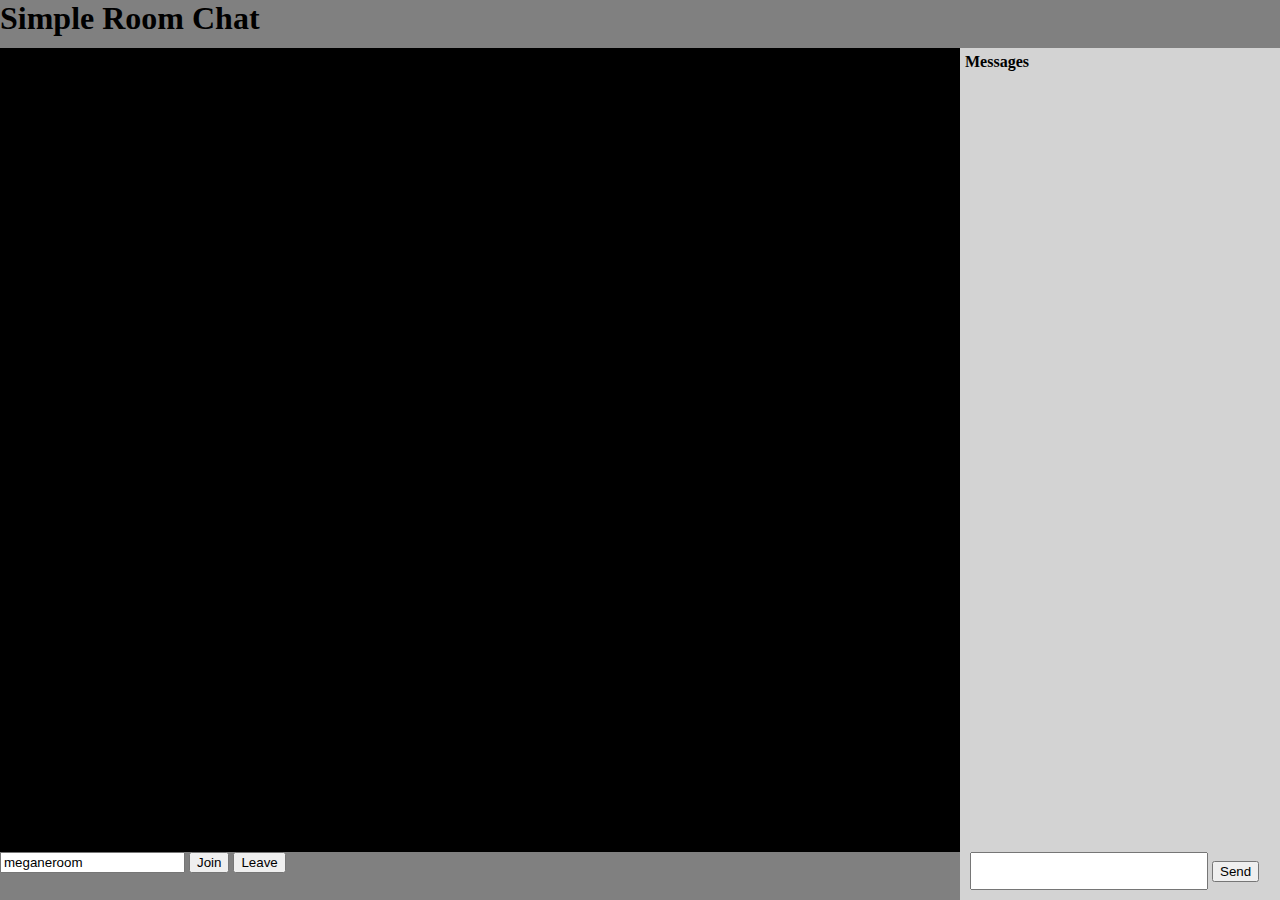
==== index.html @ b5d199b8 "initial commit" ====
<!DOCTYPE html>
<html lang="en">
  <head>
    <meta charset="UTF-8">
    <meta name="viewport" content="width=device-width, initial-scale=1">
    <title>SkyWay - Simple Room Chat</title>
    <link rel="stylesheet" href="./css/style.css">
  </head>
  <body>
    <header>
      <h1 class="heading">Simple Room Chat</h1>
    </header>
    <div class="container">
      <div id="main">
        <div class="room">
          
          <div class="remote-streams" id="js-remote-streams">
            <!-- Remort streams -->
          </div>
          <div>
            <video class="local-stream" id="js-local-stream"></video>
          </div>
        </div>
        <div class="menu">
          <input type="text" value="meganeroom" placeholder="Room Name" id="js-room-id">
          <button id="js-join-trigger">Join</button>
          <button id="js-leave-trigger">Leave</button>
        </div>
      </div>
      <div id="sub">
        <p class="messages-title">Messages</p>
        <pre class="messages" id="js-messages"></pre>
        <div class="messages-send">
          <input class="message-text" type="text" id="js-local-text">
          <button class="message-send-button" id="js-send-trigger">Send</button>
        </div>
      </div>
    </div>
    <script src="//cdn.webrtc.ecl.ntt.com/skyway-4.4.5.js"></script>
    <script src="./scripts/key.js"></script>
    <script src="./scripts/script.js"></script>
  </body>
</html>
---- css/style.css ----
body {
  position: relative;
  padding: 0;
  margin: 0;
}

.heading {
  height: 48px;
  background-color: #808080;
}

h1 {
  margin: 0;
}

.container {
  position: relative;
  display: flex;
  width: 100vw;
  height: calc(100vh - 48px);
}

#main {
  position: relative;
  background-color: #000000;
  width: 75%;
  height: 100%;
}

.room {
  width: 100%;
  height: calc(100% - 48px);
}

.menu {
  position: relative;
  background-color: #808080;
  height: 48px;
}

.remote-streams {
  position: relative;
  display: grid;
  grid-template-columns: 1fr 1fr;
  width: 100%;
  height: 100%;
}

.remote-stream {
  position: relative;
  width: 100%;
  height: 100%;
  max-height: 50%;
  background-color: #000000;
}

.local-stream {
  position: absolute;
  background-color: #000000;
  width: 240px;
  height: 180px;
  right: 0px;
  bottom: 48px;
  transform: scaleX(-1);
}

#sub {
  width: 25%;
  height: 100%;
}

.messages-title {
  margin: 0;
  padding: 5px;
  background-color: #d3d3d3;
  font-weight: bold;
  height: 20px;
}

.messages {
  margin: 0;
  background-color: #d3d3d3;
  width: calc(100% - 16px);
  height: calc(100% - 30px - 48px - 16px);
  padding: 8px;
  font-size: 1.5em;
  white-space: pre-wrap;
  overflow: auto;
}

.messages-send {
  position: relative;
  background-color: #d3d3d3;
  height: 48px;
}

.message-text {
  width: calc(75% - 10px);
  height: calc(100% - 16px);
  margin-left: 10px;
}

.messages-send-button {
  width: 25%;
  height: calc(100% - 16px);
}
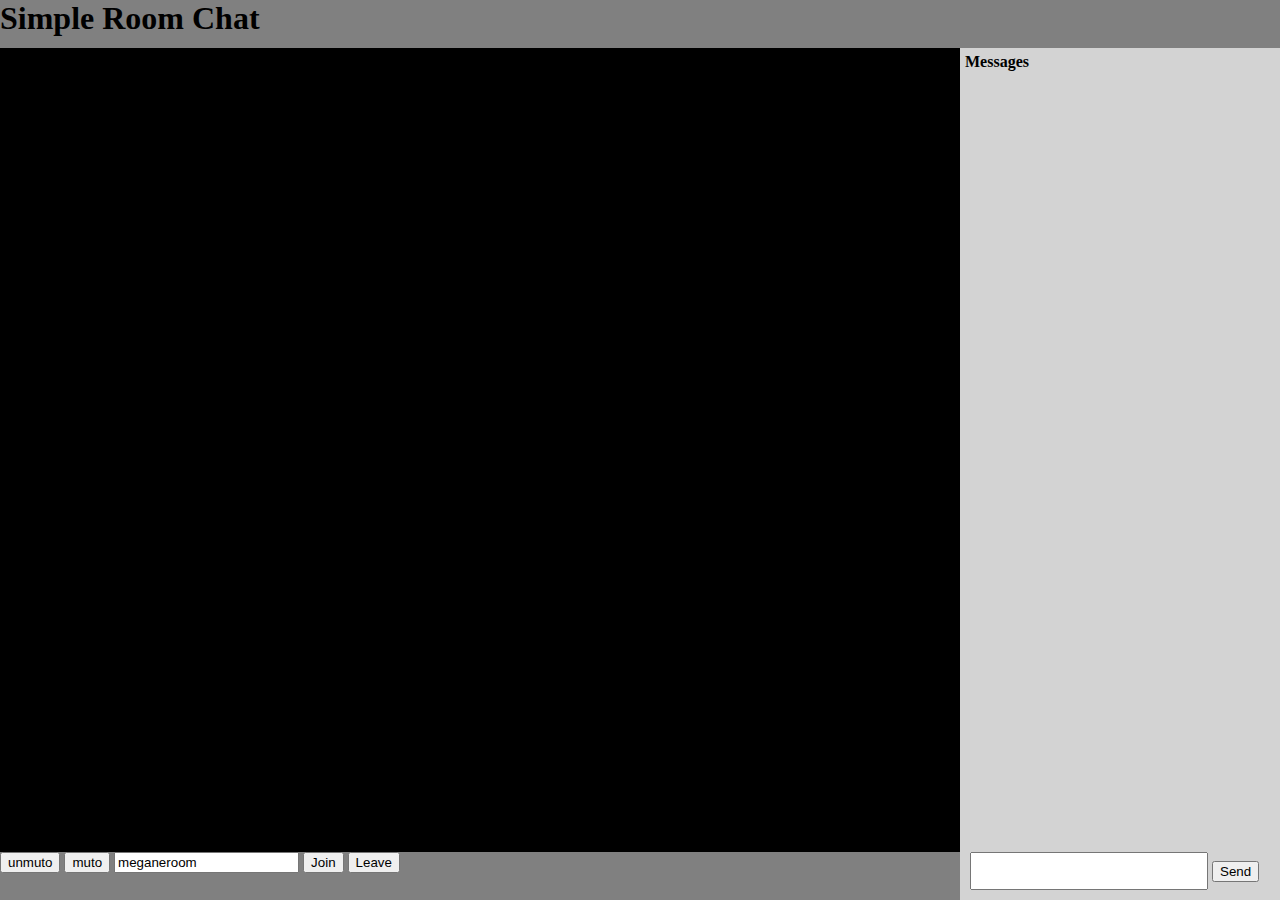
==== commit 14bcd96c: "Update: レイアウトを変更" ====
--- a/index.html
+++ b/index.html
@@ -14,14 +14,14 @@
       <div id="main">
         <div class="room">
           
-          <div class="remote-streams" id="js-remote-streams">
-            <!-- Remort streams -->
+          <div class="streams" id="js-remote-streams">
+            <!-- Remote streams -->
           </div>
-          <div>
-            <video class="local-stream" id="js-local-stream"></video>
-          </div>
+          <video class="local-stream" id="js-local-stream"></video>
         </div>
         <div class="menu">
+          <button id="js-unmuto-trigger">unmuto</button>
+          <button id="js-muto-trigger">muto</button>
           <input type="text" value="meganeroom" placeholder="Room Name" id="js-room-id">
           <button id="js-join-trigger">Join</button>
           <button id="js-leave-trigger">Leave</button>
@@ -39,5 +39,6 @@
     <script src="//cdn.webrtc.ecl.ntt.com/skyway-4.4.5.js"></script>
     <script src="./scripts/key.js"></script>
     <script src="./scripts/script.js"></script>
+    <script src="./scripts/renderer.js"></script>
   </body>
 </html>--- a/css/style.css
+++ b/css/style.css
@@ -28,6 +28,7 @@
 }
 
 .room {
+  position: relative;
   width: 100%;
   height: calc(100% - 48px);
 }
@@ -38,10 +39,12 @@
   height: 48px;
 }
 
-.remote-streams {
+.streams {
   position: relative;
   display: grid;
-  grid-template-columns: 1fr 1fr;
+  align-items: center;
+  justify-content: center;
+  grid-template-columns: 1fr;
   width: 100%;
   height: 100%;
 }
@@ -50,17 +53,29 @@
   position: relative;
   width: 100%;
   height: 100%;
-  max-height: 50%;
   background-color: #000000;
+  object-fit: contain;
 }
 
 .local-stream {
+  position: absolute;
+  width: auto;
+  height: 25%;
+  right: 0;
+  bottom: 0;
+  background-color: #000000;
+  object-fit: contain;
+  transform: scaleX(-1);
+}
+
+.thumbnail-local-stream {
   position: absolute;
   background-color: #000000;
   width: 240px;
   height: 180px;
   right: 0px;
   bottom: 48px;
+  object-fit: contain;
   transform: scaleX(-1);
 }
 
